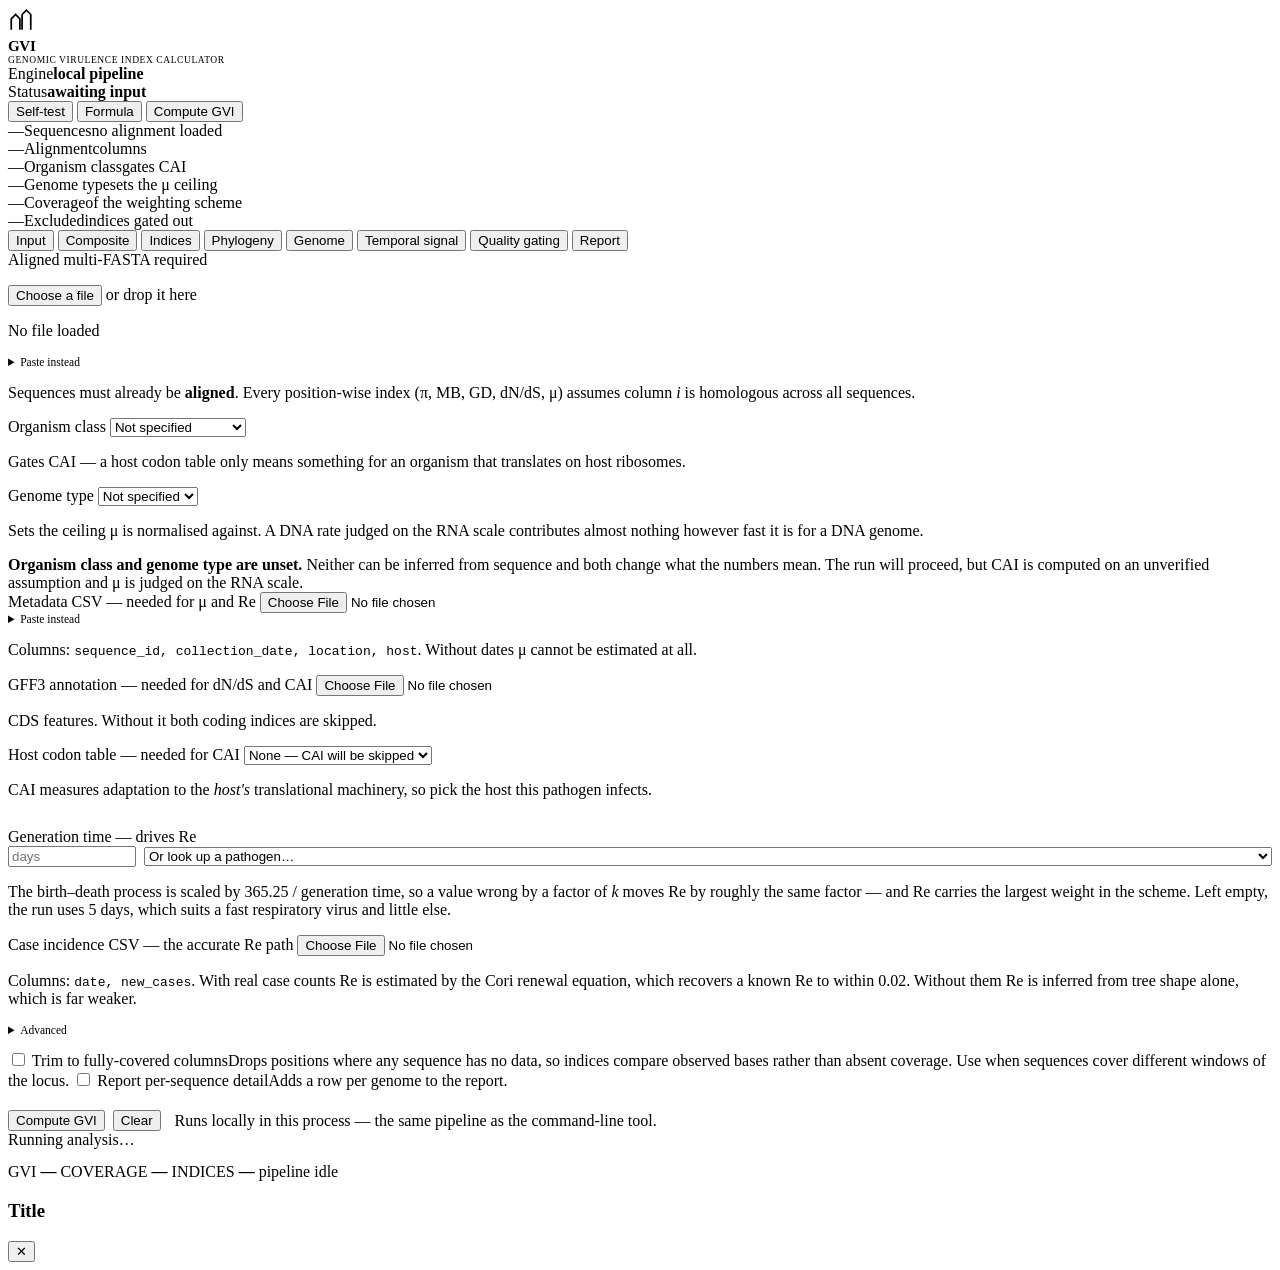
==== gvi-calculator-java/gvi-web/src/main/resources/web/index.html @ 390214b6 "Phase 1: web GUI as the full surface" ====
<!doctype html>
<html lang="en">
<head>
<meta charset="utf-8">
<meta name="viewport" content="width=device-width, initial-scale=1">
<title>GVI Calculator</title>
<link rel="stylesheet" href="/styles.css">
</head>
<body>
<div class="shell">
  <header class="topbar">
    <div class="brand">
      <svg width="26" height="26" viewBox="0 0 24 24" fill="none" stroke="currentColor" stroke-width="1.6" aria-hidden="true"><path d="M3 20V10l4-4 4 4v10M13 20V6l4-4 4 4v14"/></svg>
      <!-- The page needs one real heading: it is the document's accessible name and the first thing
           a screen reader announces. The two visual lines are the same string, split for typography. -->
      <h1 style="margin:0; font-weight:400;">
        <span style="display:block; font-size:15px; font-weight:700; letter-spacing:-0.02em; line-height:1.15;">GVI</span>
        <span style="display:block; font-size:9.5px; letter-spacing:0.06em; text-transform:uppercase;">Genomic Virulence Index Calculator</span>
      </h1>
    </div>
    <div class="topbar-meta">
      <div class="meta-item"><span class="meta-label">Engine</span><span class="meta-value"><strong id="engineLabel">local pipeline</strong></span></div>
      <div class="meta-item"><span class="meta-label">Status</span><span class="meta-value"><strong id="statusLabel">awaiting input</strong></span></div>
    </div>
    <div class="nav-actions">
      <button class="btn btn-ghost btn-sm" id="selfTestBtn" type="button">Self-test</button>
      <button class="btn btn-ghost btn-sm" id="formulaBtn" type="button">Formula</button>
      <button class="btn btn-primary btn-sm" id="runBtn" type="button">Compute GVI</button>
    </div>
  </header>

  <!-- Metric strip: the reference platform's value-first cell (number, label, qualifier).
       The 1px grid gap over the border colour is what draws the hairline dividers. -->
  <div class="meta-row" id="datasetMeta">
    <div class="meta-item"><span class="metric" id="mSeqs">&mdash;</span><span class="metric-label">Sequences</span><span class="metric-sub" id="mSeqsSub">no alignment loaded</span></div>
    <div class="meta-item"><span class="metric" id="mLen">&mdash;</span><span class="metric-label">Alignment</span><span class="metric-sub">columns</span></div>
    <div class="meta-item"><span class="metric" id="mOrg">&mdash;</span><span class="metric-label">Organism class</span><span class="metric-sub">gates CAI</span></div>
    <div class="meta-item"><span class="metric" id="mGenome">&mdash;</span><span class="metric-label">Genome type</span><span class="metric-sub">sets the &mu; ceiling</span></div>
    <div class="meta-item"><span class="metric" id="mCov">&mdash;</span><span class="metric-label">Coverage</span><span class="metric-sub" id="mCovSub">of the weighting scheme</span></div>
    <div class="meta-item"><span class="metric" id="mExcl">&mdash;</span><span class="metric-label">Excluded</span><span class="metric-sub" id="mExclSub">indices gated out</span></div>
  </div>

  <div class="body-grid">
    <div class="main-col">
      <div class="tabbar" role="tablist" aria-label="Analysis views">
        <button class="tab" role="tab" id="tab-input"     aria-controls="panel-input"     aria-selected="true">Input</button>
        <button class="tab" role="tab" id="tab-overview"  aria-controls="panel-overview"  aria-selected="false">Composite</button>
        <button class="tab" role="tab" id="tab-indices"   aria-controls="panel-indices"   aria-selected="false">Indices</button>
        <button class="tab" role="tab" id="tab-phylogeny" aria-controls="panel-phylogeny" aria-selected="false">Phylogeny</button>
        <button class="tab" role="tab" id="tab-genome"    aria-controls="panel-genome"    aria-selected="false">Genome</button>
        <button class="tab" role="tab" id="tab-temporal"  aria-controls="panel-temporal"  aria-selected="false">Temporal signal</button>
        <button class="tab" role="tab" id="tab-gating"    aria-controls="panel-gating"    aria-selected="false">Quality gating<span class="tab-badge warn hidden" id="gateBadge"></span></button>
        <button class="tab" role="tab" id="tab-report"    aria-controls="panel-report"    aria-selected="false">Report</button>
      </div>

      <div class="content">
        <!-- ---------------------------- INPUT ---------------------------- -->
        <div class="tabpanel padded" id="panel-input" role="tabpanel" aria-labelledby="tab-input">
          <div class="card">
          <div class="grid2" style="gap:0 32px; align-items:start;">
            <div>
              <div class="field">
                <label for="fastaFile">Aligned multi-FASTA <span class="req">required</span></label>
                <div class="dropzone" id="fastaDrop">
                  <input type="file" id="fastaFile" accept=".fasta,.fa,.fas,.aln,.txt" hidden>
                  <p><button type="button" class="link" id="fastaBrowse">Choose a file</button> or drop it here</p>
                  <p class="hint" id="fastaStatus">No file loaded</p>
                </div>
                <details>
                  <summary style="font-size:11.5px; color:var(--blue); cursor:pointer;">Paste instead</summary>
                  <textarea id="fastaText" rows="6" placeholder="&gt;seq1&#10;ATGC&hellip;"></textarea>
                  <button class="btn btn-sm" id="fastaUse" type="button" style="margin-top:6px;">Use pasted sequences</button>
                </details>
                <p class="hint">Sequences must already be <strong>aligned</strong>. Every position-wise index (&pi;, MB, GD, dN/dS, &mu;) assumes column <em>i</em> is homologous across all sequences.</p>
              </div>

              <div class="grid2">
                <div class="field">
                  <label for="organismClass">Organism class</label>
                  <select id="organismClass">
                    <option value="">Not specified</option>
                    <option value="virus">Virus</option>
                    <option value="bacterium">Bacterium</option>
                    <option value="parasite">Eukaryotic parasite</option>
                  </select>
                  <p class="hint">Gates CAI &mdash; a host codon table only means something for an organism that translates on host ribosomes.</p>
                </div>
                <div class="field">
                  <label for="genomeType">Genome type</label>
                  <select id="genomeType">
                    <option value="">Not specified</option>
                    <option value="rna">RNA</option>
                    <option value="dna">DNA</option>
                  </select>
                  <p class="hint">Sets the ceiling &mu; is normalised against. A DNA rate judged on the RNA scale contributes almost nothing however fast it is for a DNA genome.</p>
                </div>
              </div>
              <div class="callout warn hidden" id="unsetWarning">
                <strong>Organism class and genome type are unset.</strong> Neither can be inferred from sequence and both change what the numbers mean. The run will proceed, but CAI is computed on an unverified assumption and &mu; is judged on the RNA scale.
              </div>
            </div>

            <div>
              <div class="field">
                <label for="metadataFile">Metadata CSV <span class="hint" style="text-transform:none; letter-spacing:0;">&mdash; needed for &mu; and Re</span></label>
                <input type="file" id="metadataFile" accept=".csv,.tsv,.txt">
                <details><summary style="font-size:11.5px; color:var(--blue); cursor:pointer;">Paste instead</summary>
                  <textarea id="metadataText" rows="4" placeholder="sequence_id,collection_date,location,host"></textarea>
                  <button class="btn btn-sm" id="metadataUse" type="button" style="margin-top:6px;">Use pasted metadata</button>
                </details>
                <p class="hint">Columns: <code>sequence_id, collection_date, location, host</code>. Without dates &mu; cannot be estimated at all.</p>
              </div>
              <div class="field">
                <label for="gffFile">GFF3 annotation <span class="hint" style="text-transform:none; letter-spacing:0;">&mdash; needed for dN/dS and CAI</span></label>
                <input type="file" id="gffFile" accept=".gff,.gff3,.txt">
                <p class="hint">CDS features. Without it both coding indices are skipped.</p>
              </div>
              <div class="field">
                <label for="codonSpecies">Host codon table <span class="hint" style="text-transform:none; letter-spacing:0;">&mdash; needed for CAI</span></label>
                <select id="codonSpecies">
                  <option value="">None &mdash; CAI will be skipped</option>
                </select>
                <p class="hint">CAI measures adaptation to the <em>host's</em> translational machinery, so pick the host this pathogen infects.</p>
              </div>
              <div class="field" style="border-top:1px solid var(--border-lt); padding-top:13px;">
                <label for="generationTime">Generation time <span class="hint" style="text-transform:none; letter-spacing:0;">&mdash; drives Re</span></label>
                <div style="display:flex; gap:8px; align-items:center;">
                  <input type="number" id="generationTime" min="0.1" step="0.1" placeholder="days" style="max-width:120px;">
                  <select id="pathogenId" style="flex:1 1 auto;">
                    <option value="">Or look up a pathogen&hellip;</option>
                  </select>
                </div>
                <p class="hint">The birth&ndash;death process is scaled by 365.25 / generation&nbsp;time, so a value wrong by a factor of <em>k</em> moves Re by roughly the same factor &mdash; and Re carries the largest weight in the scheme. Left empty, the run uses 5&nbsp;days, which suits a fast respiratory virus and little else.</p>
              </div>

              <div class="field">
                <label for="incidenceFile">Case incidence CSV <span class="hint" style="text-transform:none; letter-spacing:0;">&mdash; the accurate Re path</span></label>
                <input type="file" id="incidenceFile" accept=".csv,.txt">
                <p class="hint">Columns: <code>date, new_cases</code>. With real case counts Re is estimated by the Cori renewal equation, which recovers a known Re to within 0.02. Without them Re is inferred from tree shape alone, which is far weaker.</p>
              </div>

              <details style="margin-bottom:14px;">
                <summary style="font-size:11.5px; color:var(--blue); cursor:pointer;">Advanced</summary>
                <div style="padding-top:10px;">
                  <div class="grid2">
                    <div class="field">
                      <label for="referenceId">Reference sequence</label>
                      <input type="text" id="referenceId" placeholder="default: first sequence">
                      <p class="hint">MB and GD are measured against this record.</p>
                    </div>
                    <div class="field">
                      <label for="gdMethod">Distance correction</label>
                      <select id="gdMethod">
                        <option value="">Jukes-Cantor (default)</option>
                        <option value="k80">Kimura two-parameter</option>
                      </select>
                    </div>
                  </div>
                  <div class="field">
                    <label for="referenceGc">Reference GC%</label>
                    <input type="number" id="referenceGc" step="0.01" placeholder="default: this alignment's own reference">
                    <p class="hint">GC deviation is measured from this baseline. Left empty it uses the alignment's own reference sequence, which measures deviation from <em>this dataset</em> rather than from an external host-genome target.</p>
                  </div>
                </div>
              </details>

              <label class="check"><input type="checkbox" id="trimToCovered">
                <span>Trim to fully-covered columns<span class="hint">Drops positions where any sequence has no data, so indices compare observed bases rather than absent coverage. Use when sequences cover different windows of the locus.</span></span></label>
              <label class="check"><input type="checkbox" id="perSequence">
                <span>Report per-sequence detail<span class="hint">Adds a row per genome to the report.</span></span></label>
            </div>
          </div>

          <div style="display:flex; gap:8px; align-items:center; margin-top:6px; padding-top:14px; border-top:1px solid var(--border-light);">
            <button class="btn btn-primary btn-sm" id="runBtn2" type="button">Compute GVI</button>
            <button class="btn btn-sm" id="clearBtn" type="button">Clear</button>
            <span class="hint" style="margin-left:6px;">Runs locally in this process &mdash; the same pipeline as the command-line tool.</span>
          </div>
          <div class="busy hidden" id="busy"><span class="spinner"></span> <span id="busyText">Running analysis&hellip;</span></div>
          <div class="callout danger hidden" id="errorBox" style="margin-top:14px; margin-bottom:0;"></div>
          </div>
        </div>

        <div class="tabpanel" id="panel-overview"  role="tabpanel" aria-labelledby="tab-overview"  hidden></div>
        <div class="tabpanel padded" id="panel-indices" role="tabpanel" aria-labelledby="tab-indices" hidden></div>
        <div class="tabpanel" id="panel-phylogeny" role="tabpanel" aria-labelledby="tab-phylogeny" hidden></div>
        <div class="tabpanel" id="panel-genome"   role="tabpanel" aria-labelledby="tab-genome"   hidden></div>
        <div class="tabpanel" id="panel-temporal" role="tabpanel" aria-labelledby="tab-temporal" hidden></div>
        <div class="tabpanel padded" id="panel-gating"  role="tabpanel" aria-labelledby="tab-gating"  hidden></div>
        <div class="tabpanel padded" id="panel-report"  role="tabpanel" aria-labelledby="tab-report"  hidden></div>
      </div>
    </div>
  </div>

  <footer class="statusbar">
    <span>GVI <strong id="sbGvi">&mdash;</strong></span>
    <span>COVERAGE <strong id="sbCov">&mdash;</strong></span>
    <span>INDICES <strong id="sbIdx">&mdash;</strong></span>
    <span style="margin-left:auto;" id="sbEngine">pipeline idle</span>
  </footer>
</div>

<div class="toast-container" id="toastContainer"></div>
<div class="modal-overlay" id="modalOverlay">
  <div class="modal-box">
    <div class="modal-head"><h3 id="modalTitle">Title</h3><button class="modal-close" id="modalCloseBtn" type="button">&#10005;</button></div>
    <div class="modal-body" id="modalBody"></div>
    <div class="modal-foot" id="modalFoot" style="display:none;"></div>
  </div>
</div>

<script src="/app.js"></script>
</body>
</html>
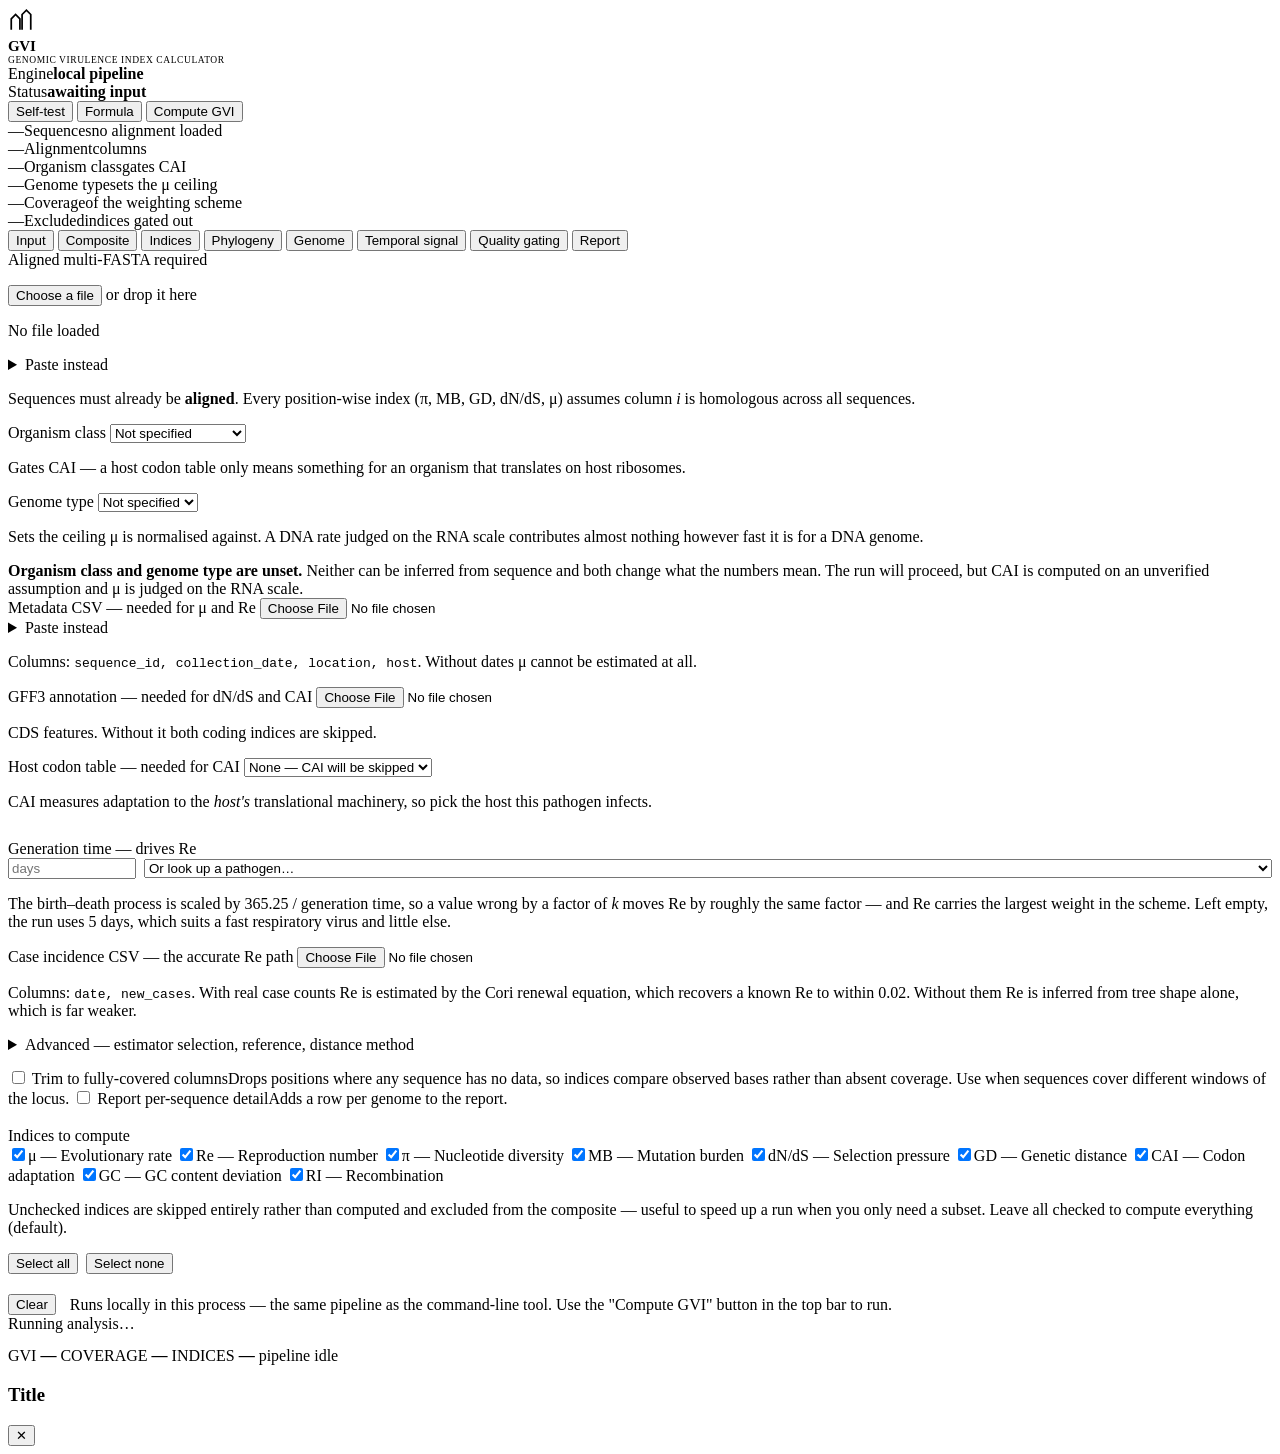
==== commit ab6bf089: "Add relaxed clock and trained gene finder, web auth, estimator dropdowns, and lint CI New estimators" ====
--- a/gvi-calculator-java/gvi-web/src/main/resources/web/index.html
+++ b/gvi-calculator-java/gvi-web/src/main/resources/web/index.html
@@ -67,10 +67,11 @@
                   <p class="hint" id="fastaStatus">No file loaded</p>
                 </div>
                 <details>
-                  <summary style="font-size:11.5px; color:var(--blue); cursor:pointer;">Paste instead</summary>
+                  <summary class="disclosure">Paste instead</summary>
                   <textarea id="fastaText" rows="6" placeholder="&gt;seq1&#10;ATGC&hellip;"></textarea>
                   <button class="btn btn-sm" id="fastaUse" type="button" style="margin-top:6px;">Use pasted sequences</button>
                 </details>
+                <div class="callout warn hidden" id="preflightBox" style="margin-top:10px;"></div>
                 <p class="hint">Sequences must already be <strong>aligned</strong>. Every position-wise index (&pi;, MB, GD, dN/dS, &mu;) assumes column <em>i</em> is homologous across all sequences.</p>
               </div>
 
@@ -104,7 +105,7 @@
               <div class="field">
                 <label for="metadataFile">Metadata CSV <span class="hint" style="text-transform:none; letter-spacing:0;">&mdash; needed for &mu; and Re</span></label>
                 <input type="file" id="metadataFile" accept=".csv,.tsv,.txt">
-                <details><summary style="font-size:11.5px; color:var(--blue); cursor:pointer;">Paste instead</summary>
+                <details><summary class="disclosure">Paste instead</summary>
                   <textarea id="metadataText" rows="4" placeholder="sequence_id,collection_date,location,host"></textarea>
                   <button class="btn btn-sm" id="metadataUse" type="button" style="margin-top:6px;">Use pasted metadata</button>
                 </details>
@@ -140,7 +141,7 @@
               </div>
 
               <details style="margin-bottom:14px;">
-                <summary style="font-size:11.5px; color:var(--blue); cursor:pointer;">Advanced</summary>
+                <summary class="disclosure">Advanced &mdash; estimator selection, reference, distance method</summary>
                 <div style="padding-top:10px;">
                   <div class="grid2">
                     <div class="field">
@@ -152,7 +153,8 @@
                       <label for="gdMethod">Distance correction</label>
                       <select id="gdMethod">
                         <option value="">Jukes-Cantor (default)</option>
-                        <option value="k80">Kimura two-parameter</option>
+                        <option value="hamming">Hamming (raw p-distance)</option>
+                        <option value="kimura_2_parameter">Kimura two-parameter</option>
                       </select>
                     </div>
                   </div>
@@ -161,6 +163,41 @@
                     <input type="number" id="referenceGc" step="0.01" placeholder="default: this alignment's own reference">
                     <p class="hint">GC deviation is measured from this baseline. Left empty it uses the alignment's own reference sequence, which measures deviation from <em>this dataset</em> rather than from an external host-genome target.</p>
                   </div>
+
+                  <div class="grid2" style="margin-top:8px;">
+                    <div class="field">
+                      <label for="muMethod">&mu; estimator</label>
+                      <select id="muMethod">
+                        <option value="">Auto &mdash; tree root-to-tip (default)</option>
+                        <option value="high_accuracy">GTR(+Gamma) ML branch lengths &mdash; slower, most accurate</option>
+                        <option value="lsd">Least-squares dating (LSD) &mdash; joint rate + node-date fit</option>
+                        <option value="relaxed_clock">Relaxed clock (UCLD-equivalent) &mdash; per-branch rate variation</option>
+                      </select>
+                      <p class="hint">The non-default options re-optimize branch lengths, dates, or per-branch rates by maximum likelihood; falls back to Auto on its own size cap or on unavailable dates, with a warning. The relaxed clock additionally reports a rate coefficient of variation among branches.</p>
+                    </div>
+                    <div class="field">
+                      <label for="dndsMethod">dN/dS estimator</label>
+                      <select id="dndsMethod">
+                        <option value="">Nei-Gojobori counting (default, fast)</option>
+                        <option value="ml">Maximum-likelihood codon model &mdash; slower</option>
+                      </select>
+                      <p class="hint">The ML codon model fits a 61-state substitution model per gene; can take noticeably longer on long or many-gene GFFs.</p>
+                    </div>
+                  </div>
+                  <div class="grid2">
+                    <div class="field">
+                      <label for="reMethod">Re estimator</label>
+                      <select id="reMethod">
+                        <option value="">Auto &mdash; birth-death ML (BDSKY), best available</option>
+                        <option value="phylodynamic_only">Lineages-through-time regression &mdash; faster, far less discriminating</option>
+                      </select>
+                      <p class="hint">Ignored when a case-incidence CSV is supplied above (Cori estimator always wins then). Auto already falls back to this weaker regression on its own if the birth-death fit fails or the tree exceeds its taxon cap.</p>
+                    </div>
+                    <div class="field">
+                      <label class="check" style="margin-top:22px;"><input type="checkbox" id="bootstrapSupport">
+                        <span>Bootstrap support<span class="hint">Felsenstein (1985) nonparametric bootstrap on the &mu; tree. Only applies when the &mu; estimator above is left at Auto.</span></span></label>
+                    </div>
+                  </div>
                 </div>
               </details>
 
@@ -168,13 +205,32 @@
                 <span>Trim to fully-covered columns<span class="hint">Drops positions where any sequence has no data, so indices compare observed bases rather than absent coverage. Use when sequences cover different windows of the locus.</span></span></label>
               <label class="check"><input type="checkbox" id="perSequence">
                 <span>Report per-sequence detail<span class="hint">Adds a row per genome to the report.</span></span></label>
+
+              <div class="field" style="border-top:1px solid var(--border-lt); padding-top:13px; margin-top:6px;">
+                <label>Indices to compute</label>
+                <div class="grid2" id="indexChecks" style="gap:4px 18px;">
+                  <label class="check"><input type="checkbox" class="idxCheck" value="mu" checked><span>&mu; &mdash; Evolutionary rate</span></label>
+                  <label class="check"><input type="checkbox" class="idxCheck" value="re" checked><span>Re &mdash; Reproduction number</span></label>
+                  <label class="check"><input type="checkbox" class="idxCheck" value="pi" checked><span>&pi; &mdash; Nucleotide diversity</span></label>
+                  <label class="check"><input type="checkbox" class="idxCheck" value="mb" checked><span>MB &mdash; Mutation burden</span></label>
+                  <label class="check"><input type="checkbox" class="idxCheck" value="dnds" checked><span>dN/dS &mdash; Selection pressure</span></label>
+                  <label class="check"><input type="checkbox" class="idxCheck" value="gd" checked><span>GD &mdash; Genetic distance</span></label>
+                  <label class="check"><input type="checkbox" class="idxCheck" value="cai" checked><span>CAI &mdash; Codon adaptation</span></label>
+                  <label class="check"><input type="checkbox" class="idxCheck" value="gc" checked><span>GC &mdash; GC content deviation</span></label>
+                  <label class="check"><input type="checkbox" class="idxCheck" value="ri" checked><span>RI &mdash; Recombination</span></label>
+                </div>
+                <p class="hint">Unchecked indices are skipped entirely rather than computed and excluded from the composite &mdash; useful to speed up a run when you only need a subset. Leave all checked to compute everything (default).</p>
+                <div style="display:flex; gap:8px; margin-top:4px;">
+                  <button class="btn btn-sm" id="idxAllBtn" type="button">Select all</button>
+                  <button class="btn btn-sm" id="idxNoneBtn" type="button">Select none</button>
+                </div>
+              </div>
             </div>
           </div>
 
           <div style="display:flex; gap:8px; align-items:center; margin-top:6px; padding-top:14px; border-top:1px solid var(--border-light);">
-            <button class="btn btn-primary btn-sm" id="runBtn2" type="button">Compute GVI</button>
             <button class="btn btn-sm" id="clearBtn" type="button">Clear</button>
-            <span class="hint" style="margin-left:6px;">Runs locally in this process &mdash; the same pipeline as the command-line tool.</span>
+            <span class="hint" style="margin-left:6px;">Runs locally in this process &mdash; the same pipeline as the command-line tool. Use the "Compute GVI" button in the top bar to run.</span>
           </div>
           <div class="busy hidden" id="busy"><span class="spinner"></span> <span id="busyText">Running analysis&hellip;</span></div>
           <div class="callout danger hidden" id="errorBox" style="margin-top:14px; margin-bottom:0;"></div>
